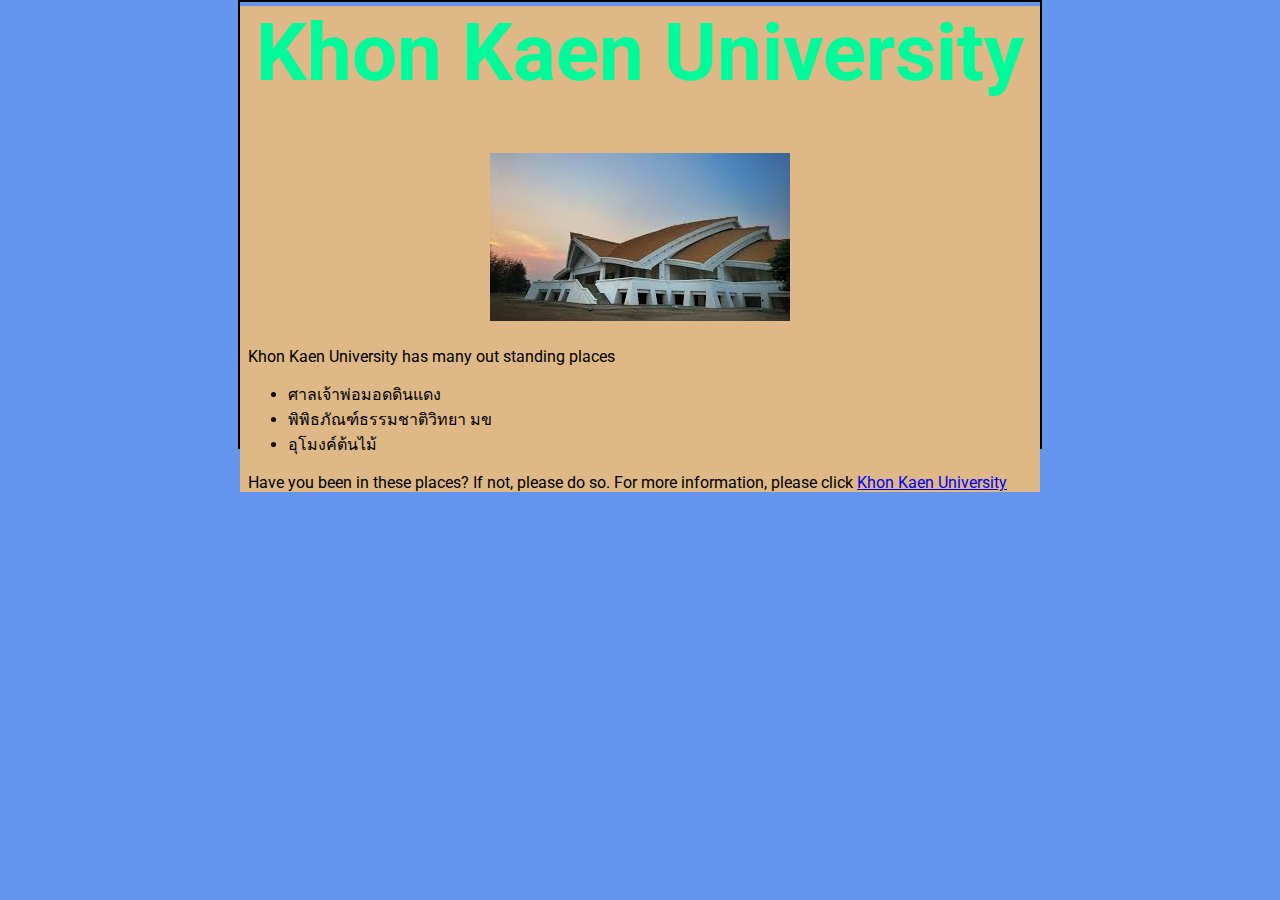
==== index.html @ 95092a2f "Add files via upload" ====
<!DOCTYPE html>
<html>
<head>
    <title>Pongsatorn's example page</title>
    <link rel="stylesheet" href="styles/style.css">
    <meta charset="utf-8">
    <link href="https://fonts.googleapis.com/css2?family=Roboto&display=swap" rel="stylesheet">
</head>

<body>
    <main>
        <section class="topic">
            <h1>Khon Kaen University</h1>
            <img src="images/images.jpg">
        </section>
        <section class="content">
            <p>Khon Kaen University has many out standing places</p>
            <ul>
                <li>ศาลเจ้าพ่อมอดดินแดง</li>
                <li>พิพิธภัณฑ์ธรรมชาติวิทยา มข</li>
                <li>อุโมงค์ต้นไม้</li>
            </ul>
            <p>Have you been in these places? If not, please do so. For more information, please click <a
                    href="https://www.kku.ac.th/">Khon Kaen University</a></p>
        </section>
    </main>
</body>

</html>
---- styles/style.css ----
body {
    margin-left: auto;
    margin-right: auto;
    border: 2px solid black;
    width: 800px;
    height: 445px;
    margin-top: 0px;
    background-color: cornflowerblue;
    font-family: 'Roboto', sans-serif;
}

main {
    margin-top: -50px;
    background-color: burlywood;
}
.topic {
    text-align: center;
}

.content {
    margin-left: 0.5rem;
}

.topic {
    font-size: 40px;
    color: mediumspringgreen;
}
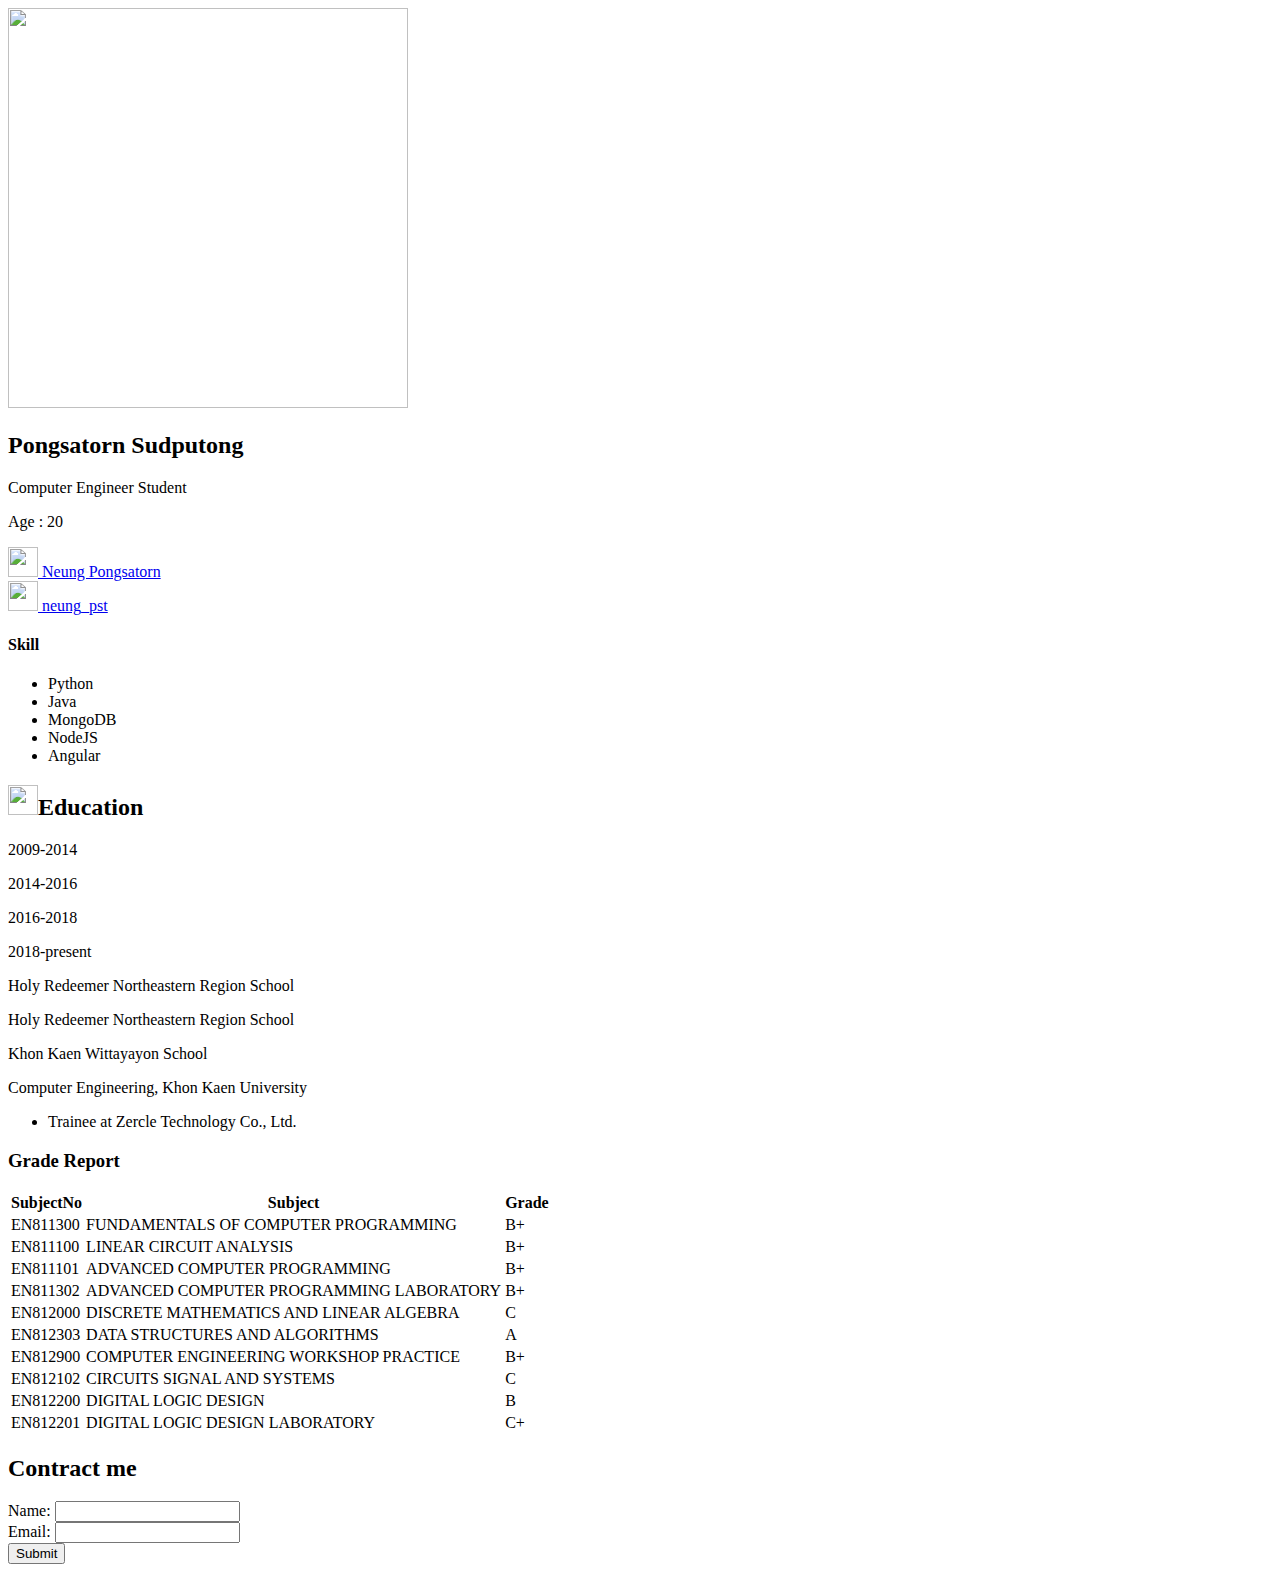
==== commit 5eb8fc82: "Add files via upload" ====
--- a/index.html
+++ b/index.html
@@ -1,29 +1,130 @@
 <!DOCTYPE html>
-<html>
+<html lang="en">
+
 <head>
-    <title>Pongsatorn's example page</title>
-    <link rel="stylesheet" href="styles/style.css">
-    <meta charset="utf-8">
-    <link href="https://fonts.googleapis.com/css2?family=Roboto&display=swap" rel="stylesheet">
+    <meta charset="UTF-8">
+    <meta name="viewport" content="width=device-width, initial-scale=1.0">
+    <title>My Resume</title>
+    <link rel="stylesheet" href="style.css">
+    <link href="https://fonts.googleapis.com/css2?family=Roboto:ital@0;1&display=swap" rel="stylesheet">
+    <script src="script.js"></script>
 </head>
 
 <body>
-    <main>
-        <section class="topic">
-            <h1>Khon Kaen University</h1>
-            <img src="images/images.jpg">
-        </section>
-        <section class="content">
-            <p>Khon Kaen University has many out standing places</p>
-            <ul>
-                <li>ศาลเจ้าพ่อมอดดินแดง</li>
-                <li>พิพิธภัณฑ์ธรรมชาติวิทยา มข</li>
-                <li>อุโมงค์ต้นไม้</li>
+    <header>
+        <img src="pictures/profile-img.jpg" width="400px" height="400px">
+        <div class="introduction">
+            <H2>Pongsatorn Sudputong</H2>
+            <p>Computer Engineer Student</p>
+            <p>Age : 20</p>
+            <div class="social-network">
+                <div class="facebook"><a href="https://www.facebook.com/pongsatorn.sudputong/" target="_blank">
+                        <img src="pictures/facebook-icon.png" width="30px" height="30px"> Neung Pongsatorn</a>
+                </div>
+                <div class="ig"><a href="https://www.instagram.com/neung_pst/?hl=en" target="_blank">
+                        <img src="pictures/ig-icon.jpg" width="30px" height="30px"> neung_pst</a></div>
+            </div>
+            <h4>Skill</h4>
+            <ul style="list-style-type: symbols();">
+                <li>Python</li>
+                <li>Java</li>
+                <li>MongoDB</li>
+                <li>NodeJS</li>
+                <li>Angular</li>
             </ul>
-            <p>Have you been in these places? If not, please do so. For more information, please click <a
-                    href="https://www.kku.ac.th/">Khon Kaen University</a></p>
-        </section>
-    </main>
+        </div>
+        <div class="education">
+            <h2><img src="pictures/education-icon.svg" width="30px" height="30px">Education</h2>
+            <div class="education-row">
+                <div class="education-column left">
+                    <p>2009-2014</p>
+                    <p>2014-2016</p>
+                    <p>2016-2018</p>
+                    <p>2018-present</p>
+                </div>
+                <div class="education-column right">
+                    <p>Holy Redeemer Northeastern Region School</p>
+                    <p>Holy Redeemer Northeastern Region School</p>
+                    <p>Khon Kaen Wittayayon School</p>
+                    <p>Computer Engineering, Khon Kaen University</p>
+                    <ul>
+                        <li>Trainee at Zercle Technology Co., Ltd.</li>
+                    </ul>
+                </div>
+            </div>
+        </div>
+    </header>
+    <section class="grade">
+    <h3>Grade Report</h3>
+    <table>
+        <thead>
+            <th>SubjectNo</th>
+            <th>Subject</th>
+            <th>Grade</th>
+        </thead>
+        <tbody>
+            <tr>
+                <td>EN811300</td>
+                <td>FUNDAMENTALS OF COMPUTER PROGRAMMING</td>
+                <td>B+</td>
+            </tr>
+            <tr>
+                <td>EN811100</td>
+                <td>LINEAR CIRCUIT ANALYSIS</td>
+                <td>B+</td>
+            </tr>
+            <tr>
+                <td>EN811101</td>
+                <td>ADVANCED COMPUTER PROGRAMMING</td>
+                <td>B+</td>
+            </tr>
+            <tr>
+                <td>EN811302</td>
+                <td>ADVANCED COMPUTER PROGRAMMING LABORATORY</td>
+                <td>B+</td>
+            </tr>
+            <tr>
+                <td>EN812000</td>
+                <td>DISCRETE MATHEMATICS AND LINEAR ALGEBRA</td>
+                <td>C</td>
+            </tr>
+            <tr>
+                <td>EN812303</td>
+                <td>DATA STRUCTURES AND ALGORITHMS</td>
+                <td>A</td>
+            </tr>
+            <tr>
+                <td>EN812900</td>
+                <td>COMPUTER ENGINEERING WORKSHOP PRACTICE</td>
+                <td>B+</td>
+            </tr>
+            <tr>
+                <td>EN812102</td>
+                <td>CIRCUITS SIGNAL AND SYSTEMS</td>
+                <td>C</td>
+            </tr>
+            <tr>
+                <td>EN812200</td>
+                <td>DIGITAL LOGIC DESIGN</td>
+                <td>B</td>
+            </tr>
+            <tr>
+                <td>EN812201</td>
+                <td>DIGITAL LOGIC DESIGN LABORATORY </td>
+                <td>C+</td>
+            </tr>
+        </tbody>
+    </table>
+</section>
+<form id="simple-form">
+    <H2>Contract me</H2>
+    <label for="name">Name:</label>
+        <input type="text" class="name" id="name">
+        <br>
+        <label for="email">Email:</label>
+        <input type="email" class="email" id="email">
+        <br>
+        <button onclick="alert('Already Send')">Submit</button>
+    </form>
 </body>
-
 </html>